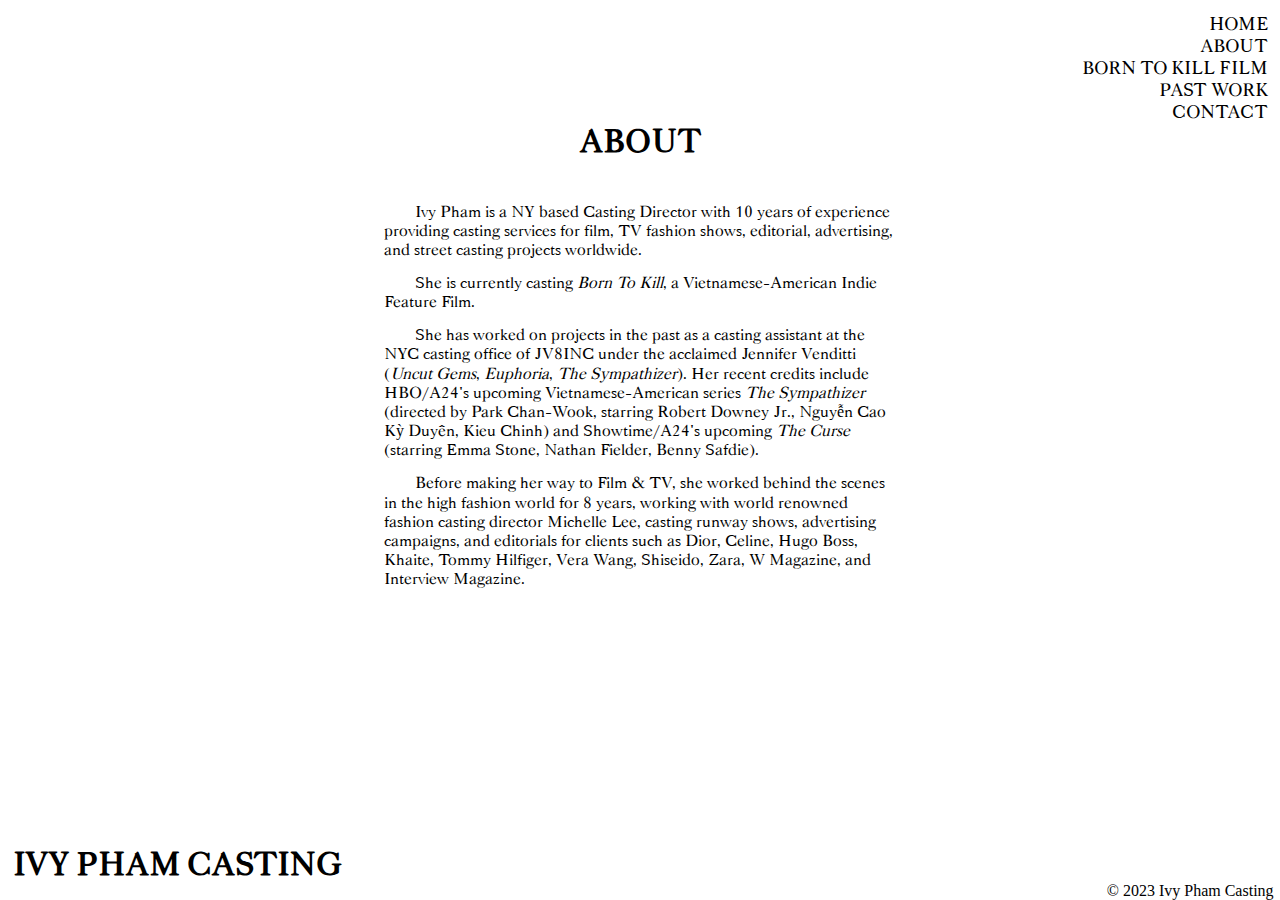
==== about.html @ 7f139373 "fix spacing on about/contact and remove phone from btk" ====
<Doctype html>
<html>
  <head>
    <title> About </title>
    <link rel="stylesheet" href="style.css" />
  </head>
  <body>
    <div class="menu">
      <ul>
        <li class="active"><a href="index.html">HOME</a></li>
        <li class="active"><a href="about.html">ABOUT</a></li>
        <li class="active"><a href="born-to-kill.html">BORN TO KILL FILM</a></li>
        <li class="parent" id="past-work">
          <a href="#">PAST WORK</a>
          <div class="subnav">
            <ul>
              <li class="active"><a href="film-and-tv.html">FILM & TV</a></li>
              <li class="active"><a href="fashion.html">FASHION</a></li>
            </ul>
          </div>
        </li>
        <li class="active"><a href="contact.html">CONTACT</a></li>
      </ul>
    </div>
    <div class="about-info">
      <h1>ABOUT</h1>
      <h2></h2>
      <h3></h3>
      &nbsp
      <p>
        Ivy Pham is a NY based Casting Director with 10 years of experience providing
        casting services for film, TV  fashion shows, editorial, advertising, and street
        casting projects worldwide.
      </p>
      &nbsp
      <p>
        She is currently casting <i>Born To Kill</i>, a Vietnamese-American Indie Feature Film.
      </p>
        &nbsp
        <p>
        She has worked on projects in the past as a casting assistant at the NYC casting
        office of JV8INC under the acclaimed Jennifer Venditti (<i>Uncut Gems</i>, <i>Euphoria</i>, <i>The Sympathizer</i>).
        Her recent credits include HBO/A24's upcoming Vietnamese-American series <i>The Sympathizer</i>
        (directed by Park Chan-Wook, starring Robert Downey Jr., Nguy&#7877n Cao K&#7923 Duy&#234n, Kieu Chinh)
        and Showtime/A24's upcoming <i>The Curse</i> (starring Emma Stone, Nathan Fielder, Benny Safdie).
        </p>
          &nbsp
      <p>
        Before making her way to Film & TV, she worked behind the scenes in the high fashion world
        for 8 years, working with world renowned fashion casting director  Michelle Lee, casting runway
        shows, advertising campaigns, and editorials for clients such as Dior, Celine, Hugo Boss, Khaite,
        Tommy Hilfiger, Vera Wang, Shiseido, Zara, W Magazine, and Interview Magazine.
      </p>
      </div>

    <div class="scroll-text">
      <h1 id="morphing-text">IVY PHAM CASTING</h1>
    </div>
  <footer class="footer">
    <p>&copy; 2023 Ivy Pham Casting</p>
  </footer>
<script src="script.js"></script>
  </body>
  </html>
---- style.css ----
*{
  margin: 0;
  padding: 0;
}
body{
  padding-top:10%;
}
@font-face {
  font-family: 'BaseFont';
  src:url('ZagolovochnayaW01-Book.woff'),url('ZagolovochnayaW01-Book.woff2');
  font-weight: normal;
  font-style: normal;
}
@font-face {
  font-family: 'ItalicFont';
  src:url('Cambria-Italic.woff'),url('Cambria-Italic.woff2');
  font-weight: normal;
  font-style: normal;
}
@font-face {
  font-family: 'SuperRetro';
  src:url('SuperRetroM54.woff'),url('SuperRetroM54.woff');
  font-weight: normal;
  font-style: normal;
}
.container{
  width: 100%;
  height: 100%;
  background: white;
  padding-top: 50%;
}
.menu> ul{
  display: inline-block;
  position: fixed;
  margin: 10px;
  font-family: 'BaseFont';
}
.menu ul{
  top: 2px;
  right: 2px;
  position:absolute;
  display: inline-block;
  margin: 10px;
}
.menu li{
  list-style: none;
  color: #000000;
  cursor: pointer;
  font-size: 18px;
  font-family: 'BaseFont';
  text-align: right;
  width: 250px;
  display: flex;
  justify-content: flex-end;
}
.menu a{
  text-decoration: none;
  color: #000000;
}
.menu a:hover{
  color:#c61f3b;
}
.banner a{
  text-decoration: none;
  color: #000000;
}
.banner a:hover{
  color:#000000;
}
footer{
  margin-top: 65%;
  position: fixed;
  bottom: 0px;
  background: white;
  color: #000000;
  background-size: cover;
  height: cover;
  width: 99.5%;
  text-align: right;
}
.banner{
  font-family: 'Basefont';
  display: flex;
  flex-direction: column;
  align-items: center;
  text-align: center;
  padding-top: 1%;
}
.banner hover{
  color:#c61f3b;
}
.app-text h2{
  font-family: 'BaseFont';
  font-size: 200%;
  width: 100%;
  position: sticky;
  margin-left: 0%;
  margin-top: 25%;
  line-height: 100%;
  text-align: center;
}
.app-text h3{
  font-family: 'ItalicFont';
  font-size: 170%;
  width: 100%;
  position: sticky;
  margin-left: 0%;
  margin-top: 5%;
  line-height: 100%;
  color: #c61f3b;
  text-align: center;
}
.banner img{
  height: 200px;
  margin-left: -5%;
  margin-top: 10%;
  width: auto;
  position: sticky;
}
.scroll-text {
  font-family: 'BaseFont';
  position: fixed;
  bottom: 20px;
  left: 0;
  width: 100%;
  background: white;
  color: #000000;
  border-top: 0px solid #000000;
  padding: 10px 0;
  text-align: left;
  white-space: nowrap;
  overflow: hidden;
  margin-left:1%;
  margin-bottom: -1%;
}
@keyframes scrollText {
  0% {
    transform: translateX(100%);
  }
  100% {
    transform: translateX(-140%);
  }
}
.contact-info ul{
  margin-top: 5%;
}
.contact-info li{
  font-family: 'BaseFont';
  position: sticky;
  text-decoration: none;
  display: flex;
  flex-direction: column;
  align-items: center;
  text-align: center;
  line-height:130%;
  margin-top: 0%;
}
.about-info{
  padding-top: 0%;
  font-family: 'BaseFont';
  text-decoration: none;
  display: flex;
  flex-direction: column;
  text-align: left;
  line-height:150%;
  margin-top: 0%;
  margin-left: 30%;
  margin-right: 30%;
  margin-bottom: 20%;
}
.about-info h1{
  margin-bottom: 5%;
  text-align: center;
}
.about-info p{
  line-height: 120%;
  margin-bottom: -2%;
  text-indent: 6%;
}
.sympathizer-trailer{
  text-align: center;
  font-family: 'BaseFont';
  margin-top: 0;
}
.sympathizer-trailer h1{
  line-height: 100%;
  font-family: 'BaseFont';
  margin-bottom: 5%;
  position: inline;
}
.sympathizer-trailer h2{
  line-height: 105%;
  font-family: 'BaseFont';
  margin-bottom: 1.2%;
  text-align: center;
  position: inline;
}
.sympathizer-trailer p{
  font-family: 'BaseFont';
  text-align: left;
  display: inline-block;
  flex-direction: column;
  line-height:150%;
  margin-top: 2%;
  margin-left: 30%;
  margin-right: 30%;
  margin-bottom: 0;
  text-indent: 6%;
}
.sympathizer-trailer h6{
  margin-top: 3%;
}
.fashion{
  text-align: center;
  margin-top: 5%;
  font-family: 'BaseFont'
}
.btk-about{
  font-family: 'BaseFont';
  text-decoration: none;
  display: flex;
  flex-direction: column;
  text-align: left;
  line-height:150%;
  margin-top: 0%;
  margin-left: 30%;
  margin-right: 30%;
  margin-bottom: 0;
}
.btk-about h1{
  margin-bottom: 2.5%;
  text-align: center;
}
.btk-about p{
  line-height: 120%;
  margin-bottom: -2%;
  text-indent: 6%;
  padding-top: 5%;
}
.btk-about h3{
  font-family: 'SuperRetro';
  line-height: 120%;
  font-size: 17px;
  text-align: center;
  color: #c61f3b;
}
.btk-about h4{
  font-family: 'BaseFont';
  line-height: 120%;
  font-size: 17px;
  text-align: center;
  color: #000000;
  margin-bottom: 2.5%;
  margin-top: 2%;
}
.btk-about h5{
  font-family: 'BaseFont';
  line-height: 120%;
  font-size: 15px;
  text-align: center;
  margin-bottom: 1%;
  color: #000000;
}
.call-link h3{
  text-align: center;
  margin-top: 1.3%;
}
.call-link a{
  font-family: 'SuperRetro';
  text-decoration: underline;
}
.call-link h3:hover{
  color: #000000;
}
}
a, a:active{
  text-decoration: none;
  color: #c61f3b;
}
a:hover{
  text-decoration: none;
  color: #000000
}
.castingcall{
  overflow-x: hidden;
  align-items: center;
  display: flex;
  flex-direction: column;
  text-align: center;
}
.castingcall a{
  display: block;
  max-width: 100%;
  height: auto;
}
.castingcall a,active{
  color: #000000;
}

.castingcall h2{
  font-family: "SuperRetro";
  text-align: center;
  font-size: 35px;
  margin-bottom: 1.5%;
  text-decoration: underline;
}
.castingcall a:hover{
  color: #c61f3b;
}
.castingcall img{
  width: auto;
  height: 35%;
  text-align: center;
  display: flex;
  position: sticky;
  margin-top: -5%;
  margin-right: 37px;
}
.subnav {
  display: none;
  position: relative;
  text-align: right;
  margin-top: -4.5%;
  left: -42%;
}
.subnav.active {
  display: flex;
}
.parent{
  position: relative;
}
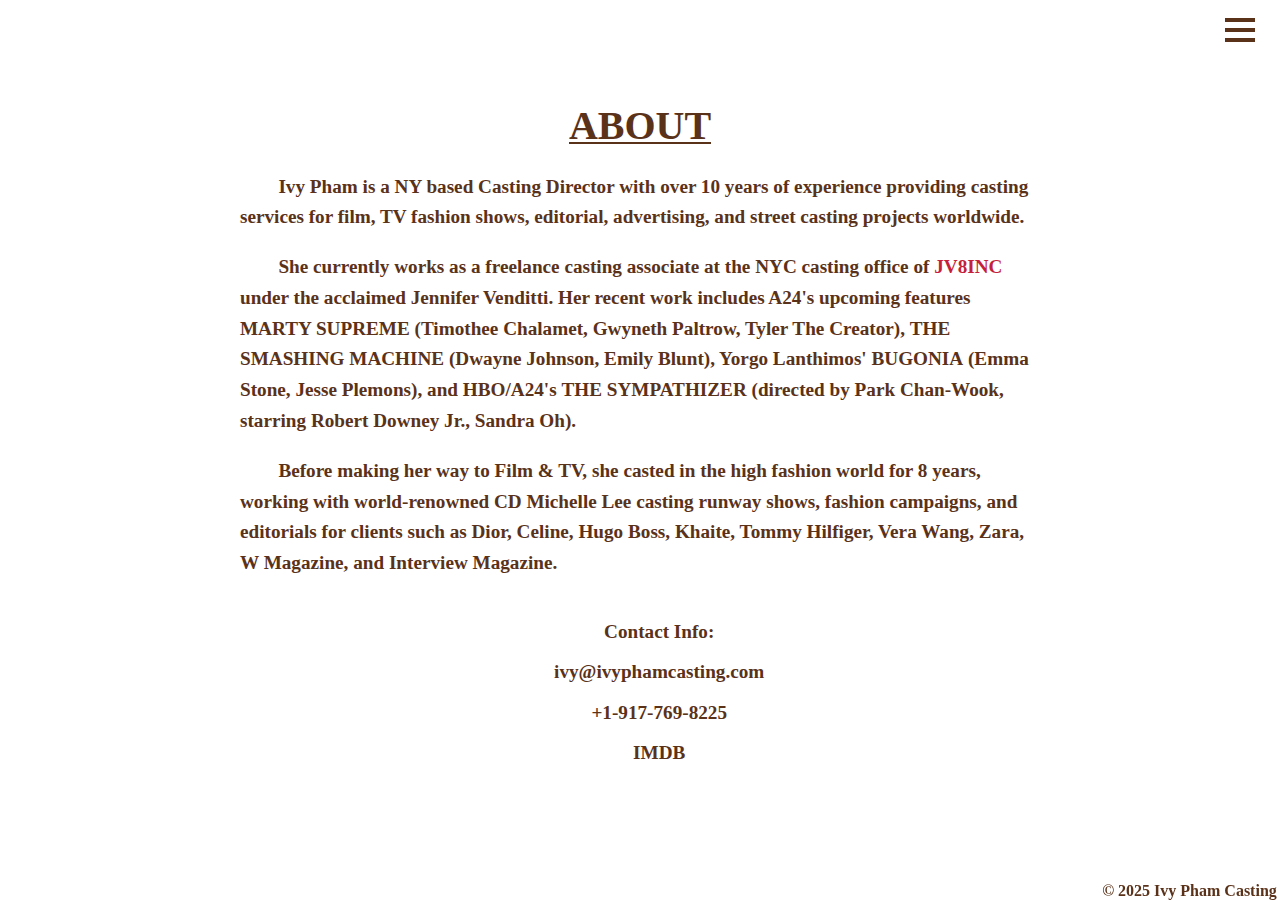
==== commit 2c672821: "full site update about and films page" ====
--- a/about.html
+++ b/about.html
@@ -1,64 +1,174 @@
-<Doctype html>
+<!DOCTYPE html>
 <html>
-  <head>
-    <title> About </title>
-    <link rel="stylesheet" href="style.css" />
-  </head>
-  <body>
-    <div class="menu">
-      <ul>
-        <li class="active"><a href="index.html">HOME</a></li>
-        <li class="active"><a href="about.html">ABOUT</a></li>
-        <li class="active"><a href="born-to-kill.html">BORN TO KILL FILM</a></li>
-        <li class="parent" id="past-work">
-          <a href="#">PAST WORK</a>
-          <div class="subnav">
-            <ul>
-              <li class="active"><a href="film-and-tv.html">FILM & TV</a></li>
-              <li class="active"><a href="fashion.html">FASHION</a></li>
-            </ul>
-          </div>
-        </li>
-        <li class="active"><a href="contact.html">CONTACT</a></li>
-      </ul>
+
+<head>
+  <title>ABOUT</title>
+  <link rel="stylesheet" href="style.css" />
+  <style>
+    @font-face {
+      font-family: "Aston Script";
+      src: url("Aston Script.ttf") format("truetype");
+    }
+
+    body {
+      font-family: "Charter", serif;
+      font-weight: bold;
+      color: #5a321a;
+      text-align: center;
+      margin: 0;
+      padding: 0;
+      display: flex;
+      flex-direction: column;
+      justify-content: center;
+      align-items: center;
+      height: 100vh;
+      background-color: white;
+      position: relative;
+    }
+
+    h1 {
+      font-size: 2.5em;
+      margin: 0.2em 0;
+      border-bottom: 2px solid #5a321a;
+      display: inline-block;
+      line-height: 0.8;
+      padding-bottom: 0;
+    }
+
+    .about-content {
+      max-width: 800px;
+      text-align: left;
+      font-size: 1.2em;
+      line-height: 1.6;
+      color: #5a321a;
+      margin: 20px auto;
+    }
+
+    .about-content p {
+      text-indent: 2em;
+      margin-bottom: 1em;
+    }
+
+    .contact-info {
+      margin-top: 2em;
+      text-align: center;
+      font-size: 1em;
+    }
+
+    .contact-info p {
+      margin-bottom: 0.5em;
+    }
+
+    .contact-info a {
+      color: #5a321a;
+      text-decoration: none;
+    }
+
+    .contact-info a:hover {
+      color: maroon;
+    }
+
+    .menu {
+      position: absolute;
+      top: 10px;
+      right: 20px;
+      font-family: "Charter", serif;
+      color: #5a321a;
+    }
+
+    .menu-button {
+      cursor: pointer;
+      border: none;
+      background: none;
+      color: #5a321a;
+      font-size: 1.5em;
+      font-weight: bold;
+      display: flex;
+      flex-direction: column;
+      align-items: flex-end;
+      justify-content: center;
+      padding: 5px;
+    }
+
+    .menu-button div {
+      width: 30px;
+      height: 4px;
+      background-color: #5a321a;
+      margin: 3px 0;
+    }
+
+    .dropdown {
+      display: none;
+      position: absolute;
+      top: 40px;
+      right: 0;
+      background-color: white;
+      z-index: 1;
+    }
+
+    .dropdown a {
+      color: #5a321a;
+      text-decoration: none;
+      display: block;
+      padding: 10px 20px;
+      font-size: 1.2em;
+      text-align: right;
+    }
+
+    .dropdown a:hover {
+      color: maroon;
+    }
+
+    .menu:hover .dropdown, .menu-button:focus + .dropdown {
+      display: block;
+    }
+
+    footer p {
+      color: #5a321a;
+      margin-top: 2em;
+    }
+  </style>
+</head>
+
+<body>
+  <div class="menu">
+    <button class="menu-button" aria-expanded="false">
+      <div></div>
+      <div></div>
+      <div></div>
+    </button>
+    <div class="dropdown">
+      <a href="index.html">Home</a>
+      <a href="film.html">Films</a>
+      <a href="about.html">About</a>
     </div>
-    <div class="about-info">
-      <h1>ABOUT</h1>
-      <h2></h2>
-      <h3></h3>
-      &nbsp
-      <p>
-        Ivy Pham is a NY based Casting Director with 10 years of experience providing
-        casting services for film, TV  fashion shows, editorial, advertising, and street
-        casting projects worldwide.
-      </p>
-      &nbsp
-      <p>
-        She is currently casting <i>Born To Kill</i>, a Vietnamese-American Indie Feature Film.
-      </p>
-        &nbsp
-        <p>
-        She has worked on projects in the past as a casting assistant at the NYC casting
-        office of JV8INC under the acclaimed Jennifer Venditti (<i>Uncut Gems</i>, <i>Euphoria</i>, <i>The Sympathizer</i>).
-        Her recent credits include HBO/A24's upcoming Vietnamese-American series <i>The Sympathizer</i>
-        (directed by Park Chan-Wook, starring Robert Downey Jr., Nguy&#7877n Cao K&#7923 Duy&#234n, Kieu Chinh)
-        and Showtime/A24's upcoming <i>The Curse</i> (starring Emma Stone, Nathan Fielder, Benny Safdie).
-        </p>
-          &nbsp
-      <p>
-        Before making her way to Film & TV, she worked behind the scenes in the high fashion world
-        for 8 years, working with world renowned fashion casting director  Michelle Lee, casting runway
-        shows, advertising campaigns, and editorials for clients such as Dior, Celine, Hugo Boss, Khaite,
-        Tommy Hilfiger, Vera Wang, Shiseido, Zara, W Magazine, and Interview Magazine.
-      </p>
-      </div>
+  </div>
 
-    <div class="scroll-text">
-      <h1 id="morphing-text">IVY PHAM CASTING</h1>
+  <header>
+    <h1>ABOUT</h1>
+  </header>
+
+  <section class="about-content">
+    <p>
+      Ivy Pham is a NY based Casting Director with over 10 years of experience providing casting services for film, TV fashion shows, editorial, advertising, and street casting projects worldwide.
+    </p>
+    <p>
+      She currently works as a freelance casting associate at the NYC casting office of <a href="https://www.jv8inc.com" target="_blank">JV8INC</a> under the acclaimed Jennifer Venditti. Her recent work includes A24's upcoming features <strong>MARTY SUPREME</strong> (Timothee Chalamet, Gwyneth Paltrow, Tyler The Creator), <strong>THE SMASHING MACHINE</strong> (Dwayne Johnson, Emily Blunt), Yorgo Lanthimos' <strong>BUGONIA</strong> (Emma Stone, Jesse Plemons), and HBO/A24's <strong>THE SYMPATHIZER</strong> (directed by Park Chan-Wook, starring Robert Downey Jr., Sandra Oh).
+    </p>
+    <p>
+      Before making her way to Film & TV, she casted in the high fashion world for 8 years, working with world-renowned CD Michelle Lee casting runway shows, fashion campaigns, and editorials for clients such as Dior, Celine, Hugo Boss, Khaite, Tommy Hilfiger, Vera Wang, Zara, W Magazine, and Interview Magazine.
+    </p>
+    <div class="contact-info">
+      <p>Contact Info:</p>
+      <p>ivy@ivyphamcasting.com</p>
+      <p>+1-917-769-8225</p>
+      <p><a href="https://www.imdb.com/name/nm13287306/" target="_blank">IMDB</a></p>
     </div>
-  <footer class="footer">
-    <p>&copy; 2023 Ivy Pham Casting</p>
+  </section>
+
+  <footer>
+    <p>&copy; 2025 Ivy Pham Casting</p>
   </footer>
-<script src="script.js"></script>
-  </body>
-  </html>
+</body>
+
+</html>--- a/style.css
+++ b/style.css
@@ -1,48 +1,56 @@
-*{
-  margin: 0;
-  padding: 0;
-}
-body{
-  padding-top:10%;
-}
+* {
+  margin: 0px;
+  padding: 0px;
+}
+
+body {
+  padding-top: 10%;
+}
+
 @font-face {
   font-family: 'BaseFont';
-  src:url('ZagolovochnayaW01-Book.woff'),url('ZagolovochnayaW01-Book.woff2');
+  src: url('ZagolovochnayaW01-Book.woff'), url('ZagolovochnayaW01-Book.woff2');
   font-weight: normal;
   font-style: normal;
 }
+
 @font-face {
   font-family: 'ItalicFont';
-  src:url('Cambria-Italic.woff'),url('Cambria-Italic.woff2');
+  src: url('Cambria-Italic.woff'), url('Cambria-Italic.woff2');
   font-weight: normal;
   font-style: normal;
 }
+
 @font-face {
   font-family: 'SuperRetro';
-  src:url('SuperRetroM54.woff'),url('SuperRetroM54.woff');
+  src: url('SuperRetroM54.woff'), url('SuperRetroM54.woff');
   font-weight: normal;
   font-style: normal;
 }
-.container{
+
+.container {
   width: 100%;
   height: 100%;
   background: white;
   padding-top: 50%;
 }
-.menu> ul{
+
+.menu>ul {
   display: inline-block;
   position: fixed;
   margin: 10px;
   font-family: 'BaseFont';
 }
-.menu ul{
+
+.menu ul {
   top: 2px;
   right: 2px;
-  position:absolute;
+  position: absolute;
   display: inline-block;
   margin: 10px;
 }
-.menu li{
+
+.menu li {
   list-style: none;
   color: #000000;
   cursor: pointer;
@@ -53,21 +61,26 @@
   display: flex;
   justify-content: flex-end;
 }
-.menu a{
-  text-decoration: none;
-  color: #000000;
-}
-.menu a:hover{
-  color:#c61f3b;
-}
-.banner a{
-  text-decoration: none;
-  color: #000000;
-}
-.banner a:hover{
-  color:#000000;
-}
-footer{
+
+.menu a {
+  text-decoration: none;
+  color: #000000;
+}
+
+.menu a:hover {
+  color: #c61f3b;
+}
+
+.banner a {
+  text-decoration: none;
+  color: #000000;
+}
+
+.banner a:hover {
+  color: #000000;
+}
+
+footer {
   margin-top: 65%;
   position: fixed;
   bottom: 0px;
@@ -78,7 +91,8 @@
   width: 99.5%;
   text-align: right;
 }
-.banner{
+
+.banner {
   font-family: 'Basefont';
   display: flex;
   flex-direction: column;
@@ -86,10 +100,12 @@
   text-align: center;
   padding-top: 1%;
 }
-.banner hover{
-  color:#c61f3b;
-}
-.app-text h2{
+
+.banner hover {
+  color: #c61f3b;
+}
+
+.app-text h2 {
   font-family: 'BaseFont';
   font-size: 200%;
   width: 100%;
@@ -99,7 +115,8 @@
   line-height: 100%;
   text-align: center;
 }
-.app-text h3{
+
+.app-text h3 {
   font-family: 'ItalicFont';
   font-size: 170%;
   width: 100%;
@@ -110,13 +127,15 @@
   color: #c61f3b;
   text-align: center;
 }
-.banner img{
+
+.banner img {
   height: 200px;
   margin-left: -5%;
   margin-top: 10%;
   width: auto;
   position: sticky;
 }
+
 .scroll-text {
   font-family: 'BaseFont';
   position: fixed;
@@ -130,21 +149,25 @@
   text-align: left;
   white-space: nowrap;
   overflow: hidden;
-  margin-left:1%;
+  margin-left: 1%;
   margin-bottom: -1%;
 }
+
 @keyframes scrollText {
   0% {
     transform: translateX(100%);
   }
+
   100% {
     transform: translateX(-140%);
   }
 }
-.contact-info ul{
+
+.contact-info ul {
   margin-top: 5%;
 }
-.contact-info li{
+
+.contact-info li {
   font-family: 'BaseFont';
   position: sticky;
   text-decoration: none;
@@ -152,99 +175,113 @@
   flex-direction: column;
   align-items: center;
   text-align: center;
-  line-height:130%;
+  line-height: 130%;
   margin-top: 0%;
 }
-.about-info{
+
+.about-info {
   padding-top: 0%;
   font-family: 'BaseFont';
   text-decoration: none;
   display: flex;
   flex-direction: column;
   text-align: left;
-  line-height:150%;
+  line-height: 150%;
   margin-top: 0%;
   margin-left: 30%;
   margin-right: 30%;
   margin-bottom: 20%;
 }
-.about-info h1{
+
+.about-info h1 {
   margin-bottom: 5%;
   text-align: center;
 }
-.about-info p{
+
+.about-info p {
   line-height: 120%;
   margin-bottom: -2%;
   text-indent: 6%;
 }
-.sympathizer-trailer{
+
+.sympathizer-trailer {
   text-align: center;
   font-family: 'BaseFont';
   margin-top: 0;
 }
-.sympathizer-trailer h1{
+
+.sympathizer-trailer h1 {
   line-height: 100%;
   font-family: 'BaseFont';
   margin-bottom: 5%;
   position: inline;
 }
-.sympathizer-trailer h2{
+
+.sympathizer-trailer h2 {
   line-height: 105%;
   font-family: 'BaseFont';
   margin-bottom: 1.2%;
   text-align: center;
   position: inline;
 }
-.sympathizer-trailer p{
+
+.sympathizer-trailer p {
   font-family: 'BaseFont';
   text-align: left;
   display: inline-block;
   flex-direction: column;
-  line-height:150%;
+  line-height: 150%;
   margin-top: 2%;
   margin-left: 30%;
   margin-right: 30%;
   margin-bottom: 0;
   text-indent: 6%;
 }
-.sympathizer-trailer h6{
+
+.sympathizer-trailer h6 {
   margin-top: 3%;
 }
-.fashion{
+
+.fashion {
   text-align: center;
   margin-top: 5%;
   font-family: 'BaseFont'
 }
-.btk-about{
+
+.btk-about {
   font-family: 'BaseFont';
   text-decoration: none;
   display: flex;
   flex-direction: column;
   text-align: left;
-  line-height:150%;
+  line-height: 150%;
   margin-top: 0%;
   margin-left: 30%;
   margin-right: 30%;
   margin-bottom: 0;
 }
-.btk-about h1{
+
+.btk-about h1 {
   margin-bottom: 2.5%;
   text-align: center;
 }
-.btk-about p{
+
+.btk-about p {
   line-height: 120%;
   margin-bottom: -2%;
   text-indent: 6%;
   padding-top: 5%;
 }
-.btk-about h3{
+
+.btk-about h3 {
   font-family: 'SuperRetro';
   line-height: 120%;
   font-size: 17px;
   text-align: center;
   color: #c61f3b;
 }
-.btk-about h4{
+
+.btk-about h4 {
   font-family: 'BaseFont';
   line-height: 120%;
   font-size: 17px;
@@ -253,7 +290,8 @@
   margin-bottom: 2.5%;
   margin-top: 2%;
 }
-.btk-about h5{
+
+.btk-about h5 {
   font-family: 'BaseFont';
   line-height: 120%;
   font-size: 15px;
@@ -261,53 +299,64 @@
   margin-bottom: 1%;
   color: #000000;
 }
-.call-link h3{
+
+.call-link h3 {
   text-align: center;
   margin-top: 1.3%;
 }
-.call-link a{
+
+.call-link a {
   font-family: 'SuperRetro';
   text-decoration: underline;
 }
-.call-link h3:hover{
-  color: #000000;
-}
-}
-a, a:active{
-  text-decoration: none;
-  color: #c61f3b;
-}
-a:hover{
+
+.call-link h3:hover {
+  color: #000000;
+}
+
+a,
+a:active {
+  text-decoration: none;
+  color: #c61f3b;
+}
+
+a:hover {
   text-decoration: none;
   color: #000000
 }
-.castingcall{
+
+.castingcall {
   overflow-x: hidden;
   align-items: center;
   display: flex;
   flex-direction: column;
   text-align: center;
 }
-.castingcall a{
+
+.castingcall a {
   display: block;
   max-width: 100%;
   height: auto;
 }
-.castingcall a,active{
-  color: #000000;
-}
-
-.castingcall h2{
+
+.castingcall a,
+active {
+  color: #000000;
+}
+
+.castingcall h2 {
   font-family: "SuperRetro";
   text-align: center;
   font-size: 35px;
   margin-bottom: 1.5%;
   text-decoration: underline;
 }
-.castingcall a:hover{
-  color: #c61f3b;
-}
-.castingcall img{
+
+.castingcall a:hover {
+  color: #c61f3b;
+}
+
+.castingcall img {
   width: auto;
   height: 35%;
   text-align: center;
@@ -316,6 +365,7 @@
   margin-top: -5%;
   margin-right: 37px;
 }
+
 .subnav {
   display: none;
   position: relative;
@@ -323,9 +373,11 @@
   margin-top: -4.5%;
   left: -42%;
 }
+
 .subnav.active {
   display: flex;
 }
-.parent{
+
+.parent {
   position: relative;
-}
+}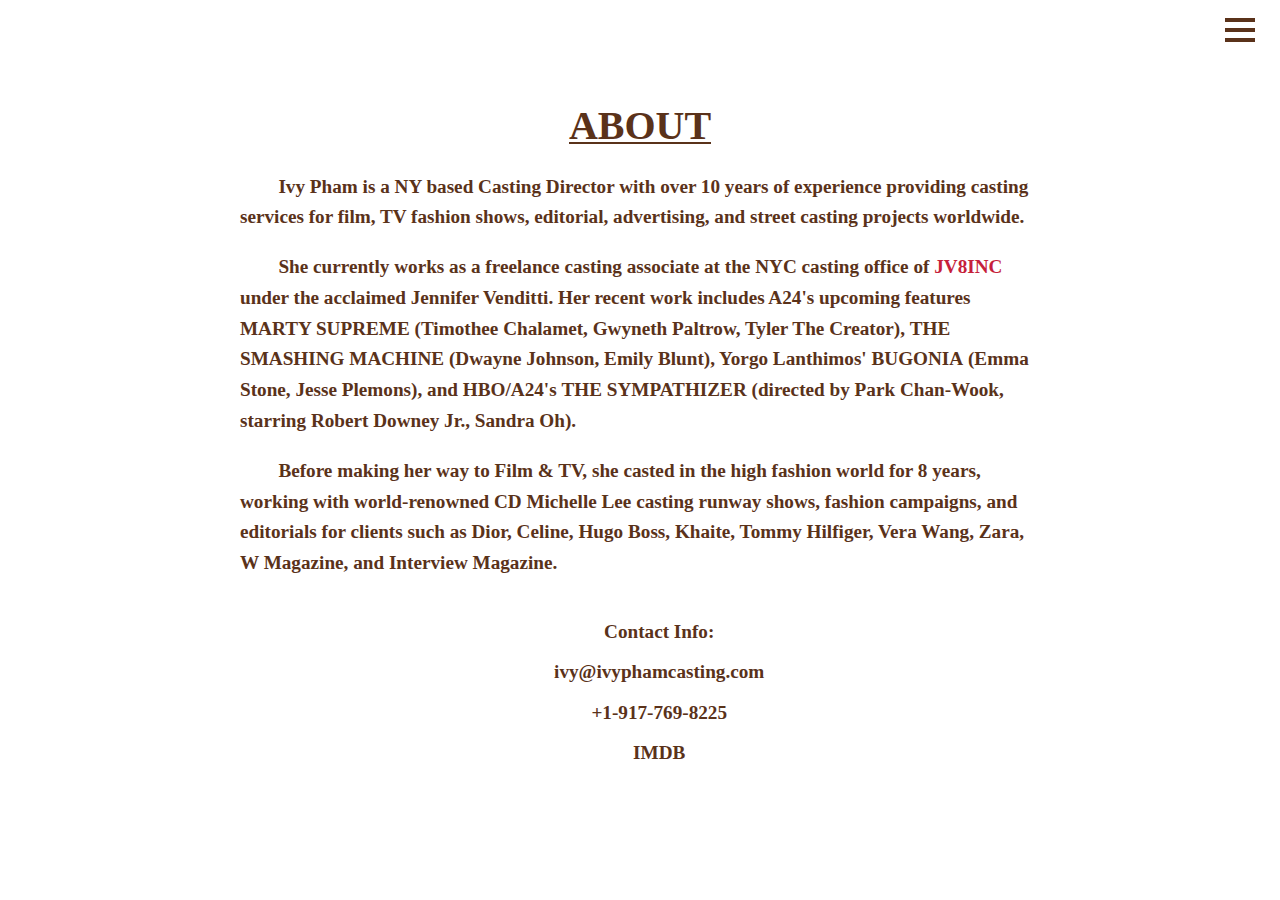
==== commit 13958064: "remove 2025 ivy pham" ====
--- a/about.html
+++ b/about.html
@@ -141,6 +141,7 @@
       <a href="index.html">Home</a>
       <a href="film.html">Films</a>
       <a href="about.html">About</a>
+      <a href="https://tinyurl.com/soymilkaudition" target="_blank">Currently Casting</a>
     </div>
   </div>
 
@@ -167,7 +168,7 @@
   </section>
 
   <footer>
-    <p>&copy; 2025 Ivy Pham Casting</p>
+
   </footer>
 </body>
 
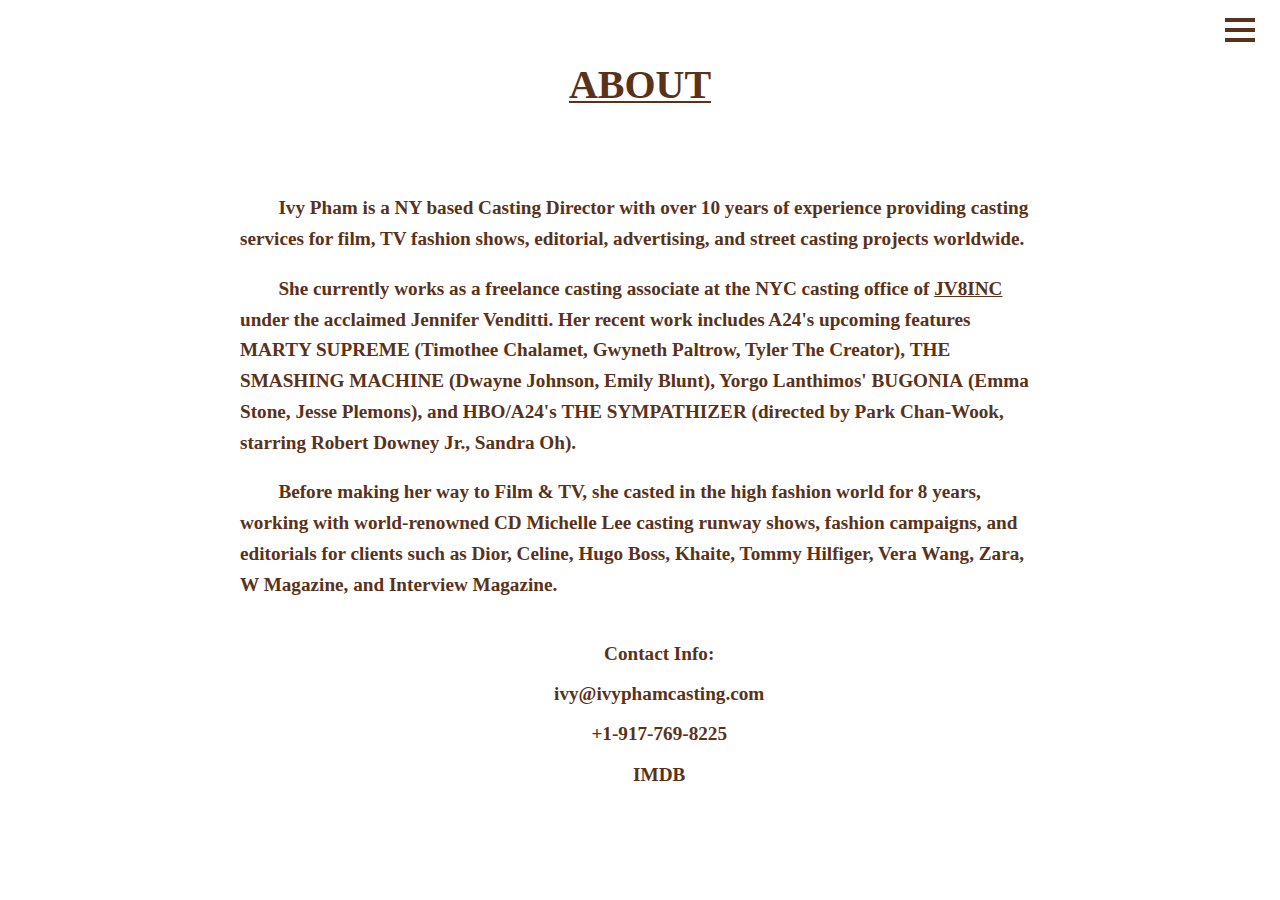
==== commit 802356ff: "home and about page updates" ====
--- a/about.html
+++ b/about.html
@@ -19,7 +19,7 @@
       padding: 0;
       display: flex;
       flex-direction: column;
-      justify-content: center;
+      justify-content: flex-end;
       align-items: center;
       height: 100vh;
       background-color: white;
@@ -28,7 +28,7 @@
 
     h1 {
       font-size: 2.5em;
-      margin: 0.2em 0;
+      margin: 1em 0;
       border-bottom: 2px solid #5a321a;
       display: inline-block;
       line-height: 0.8;
@@ -41,12 +41,18 @@
       font-size: 1.2em;
       line-height: 1.6;
       color: #5a321a;
-      margin: 20px auto;
+      margin: 50px auto;
+      padding-bottom: 50px;
     }
 
     .about-content p {
       text-indent: 2em;
       margin-bottom: 1em;
+    }
+
+    .about-content a {
+      color: inherit;
+      text-decoration: underline;
     }
 
     .contact-info {
@@ -141,6 +147,7 @@
       <a href="index.html">Home</a>
       <a href="film.html">Films</a>
       <a href="about.html">About</a>
+      <a href="fashion.html">Fashion</a>
       <a href="https://tinyurl.com/soymilkaudition" target="_blank">Currently Casting</a>
     </div>
   </div>
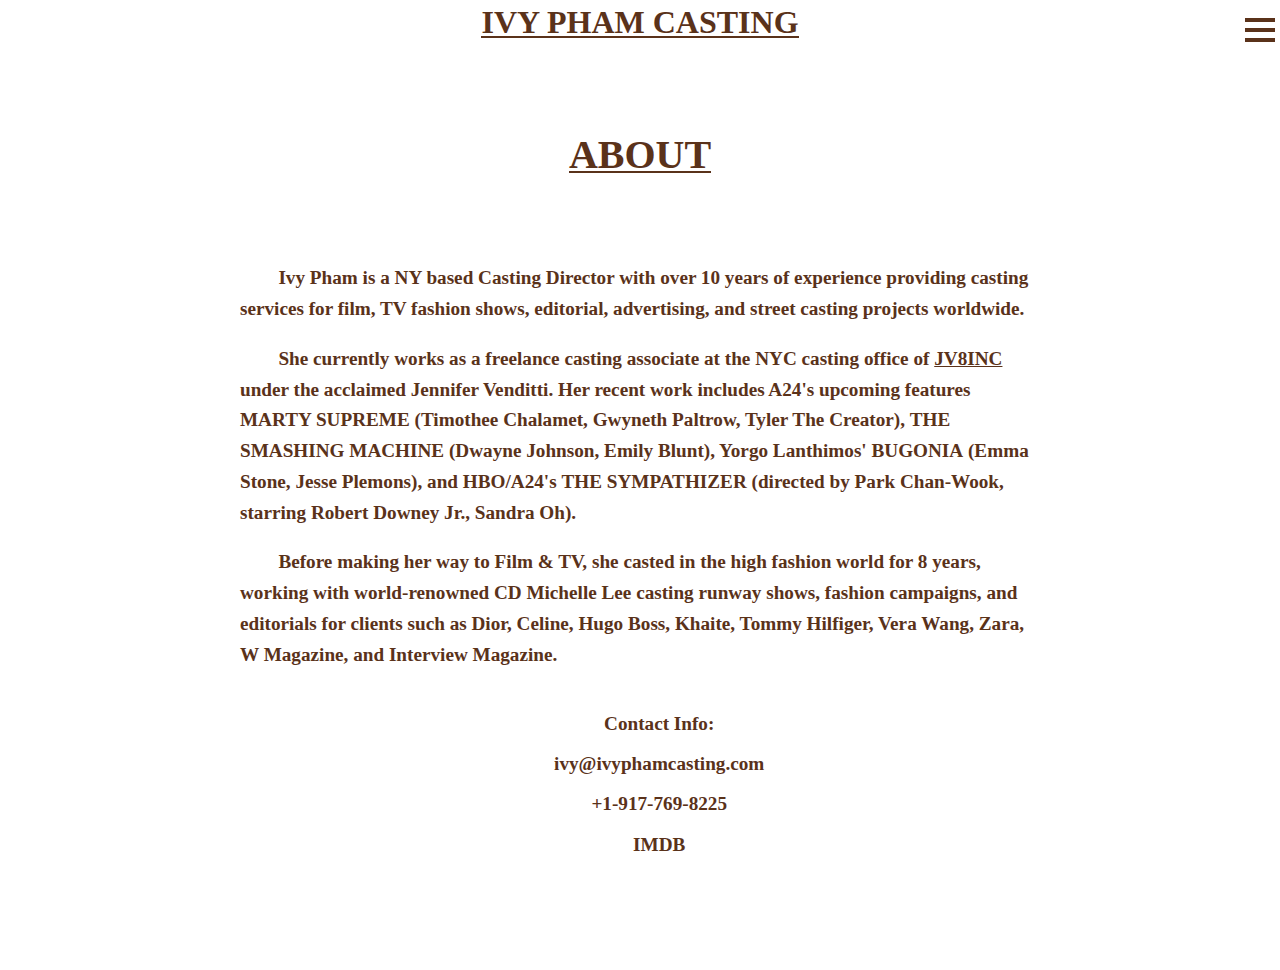
==== commit 7ce01235: "added java to site" ====
--- a/about.html
+++ b/about.html
@@ -4,6 +4,7 @@
 <head>
   <title>ABOUT</title>
   <link rel="stylesheet" href="style.css" />
+  <script src="script.js" defer></script>
   <style>
     @font-face {
       font-family: "Aston Script";
@@ -145,7 +146,7 @@
     </button>
     <div class="dropdown">
       <a href="index.html">Home</a>
-      <a href="film.html">Films</a>
+      <a href="film.html">Film & TV</a>
       <a href="about.html">About</a>
       <a href="fashion.html">Fashion</a>
       <a href="https://tinyurl.com/soymilkaudition" target="_blank">Currently Casting</a>
